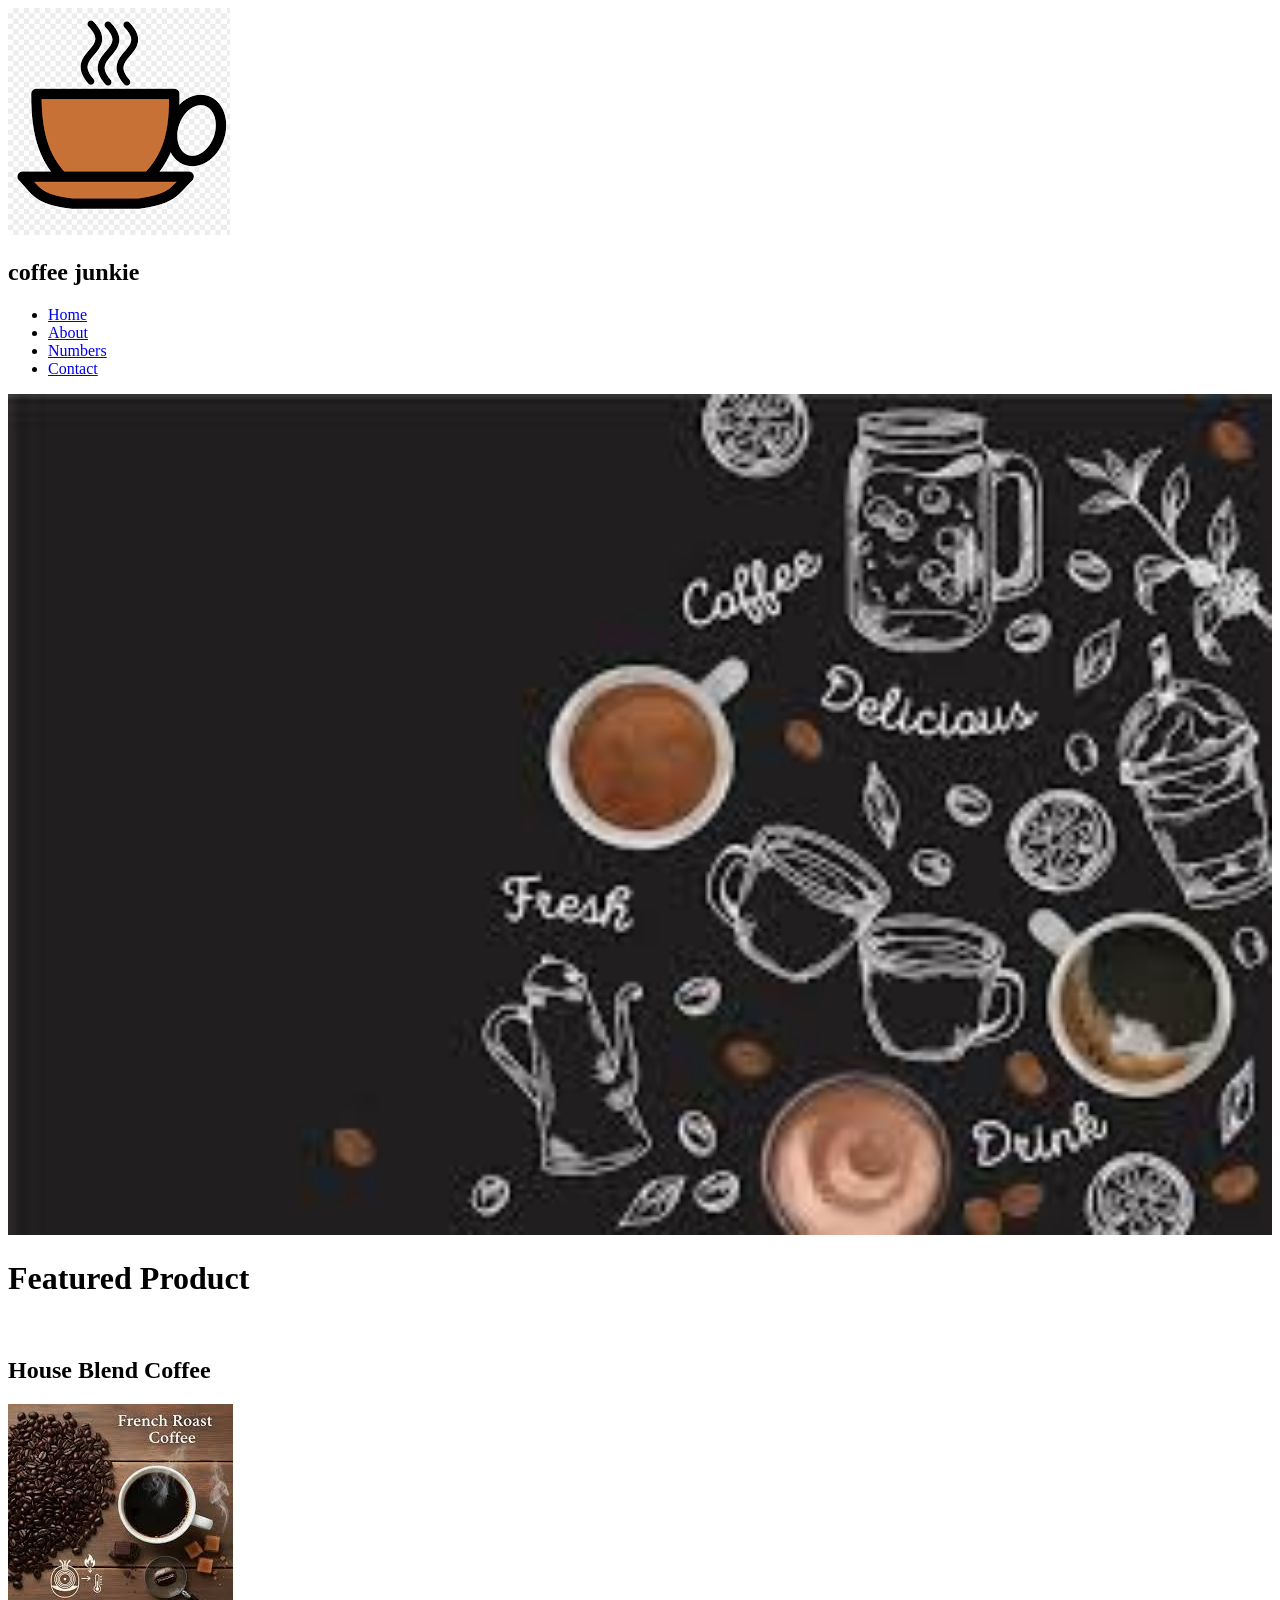
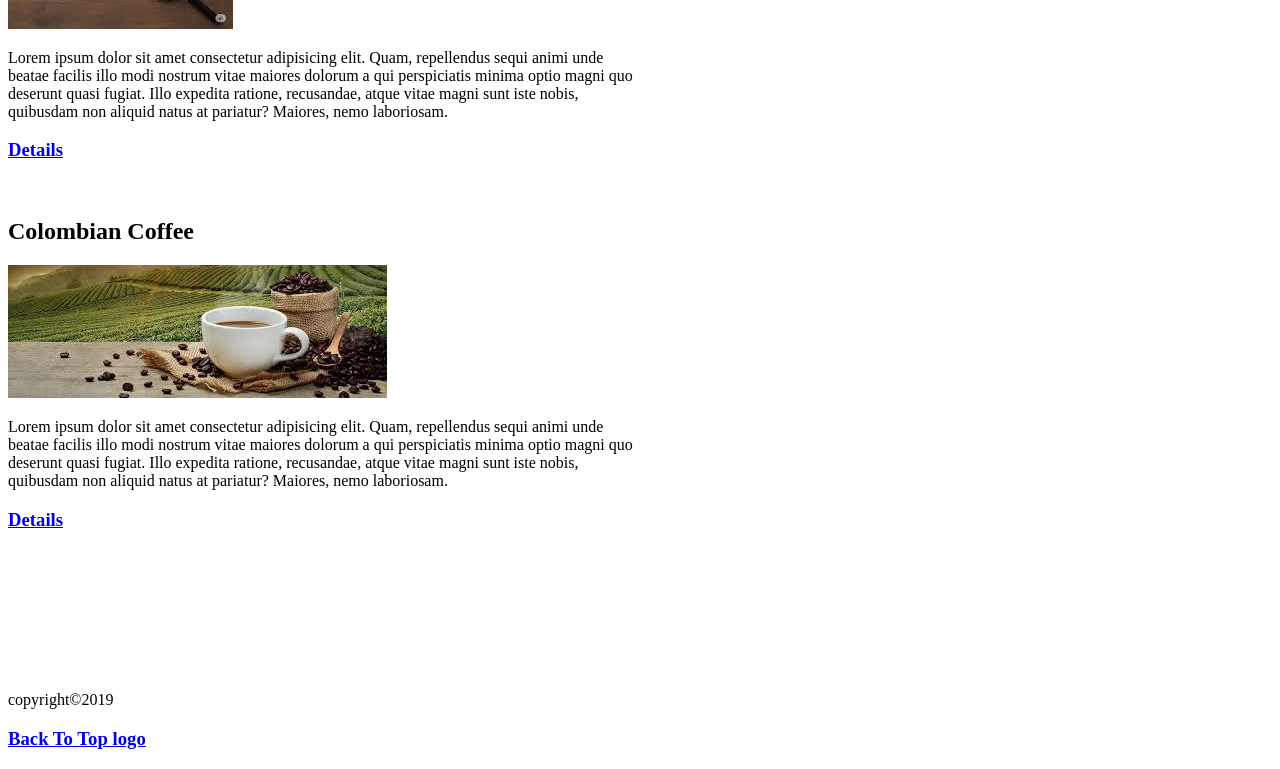
==== index.html @ 6e852650 "Day 3 - Coffee Junkie HTML website" ====
<!DOCTYPE html>
<html lang="en">
<head>
    <meta charset="UTF-8">
    <meta name="viewport" content="width=device-width, initial-scale=1.0">
    <title>coffee</title>
</head>
<body>
    
        <img src="images/coffee logo.png" id="logo" alt="coffee logo"/>
    <h2>coffee junkie</h2>
    <ul>
        <li><a href="index.html">Home</a></li>
        <li><a href="about.html">About</a></li>
        <li><a href="numbers.html">Numbers</a></li>
        <li><a href="contact.html">Contact</a></li>
    </ul>
    <img src="images/background.jpg" alt="coffee beans"
    style="height:100%;" width="100%"/>
    <br>
    <h1>Featured Product</h1>
    <br>
    <h2>House Blend Coffee</h2>
    <img src="images/french roast.jpg" alt="french roast"/>
    <p style="width:50%;">
        Lorem ipsum dolor sit amet consectetur adipisicing elit. Quam, repellendus sequi animi unde beatae facilis illo modi
        nostrum vitae maiores dolorum a qui perspiciatis minima optio magni quo deserunt quasi fugiat. Illo expedita ratione,
        recusandae, atque vitae magni sunt iste nobis, quibusdam non aliquid natus at pariatur? Maiores, nemo laboriosam.
    </p>
   <h3><a href="//www.wikipedia.org/"
target="_blank">Details</a></h3>
<br>
    <h2>Colombian Coffee</h2>
    <img src="images/colombian.jpg" alt="colombian coffee" />
    <p style="width:50%;">
    Lorem ipsum dolor sit amet consectetur adipisicing elit. Quam, repellendus sequi animi unde beatae facilis illo modi nostrum vitae maiores dolorum a qui perspiciatis minima optio magni quo deserunt quasi fugiat. Illo expedita ratione, recusandae, atque vitae magni sunt iste nobis, quibusdam non aliquid natus at pariatur? Maiores, nemo laboriosam.
    </p>
    <h3><a href="//www.wikipedia.org/"
    target="_blank">Details</a></h3>
    <br>
    <br>
    <br>
    <br>
    <br>
    <br>
    <br>
    <p>copyright&copy;2019</p>
    <h3><a href="#logo">Back To Top logo</a></h3>
</body>
</html>
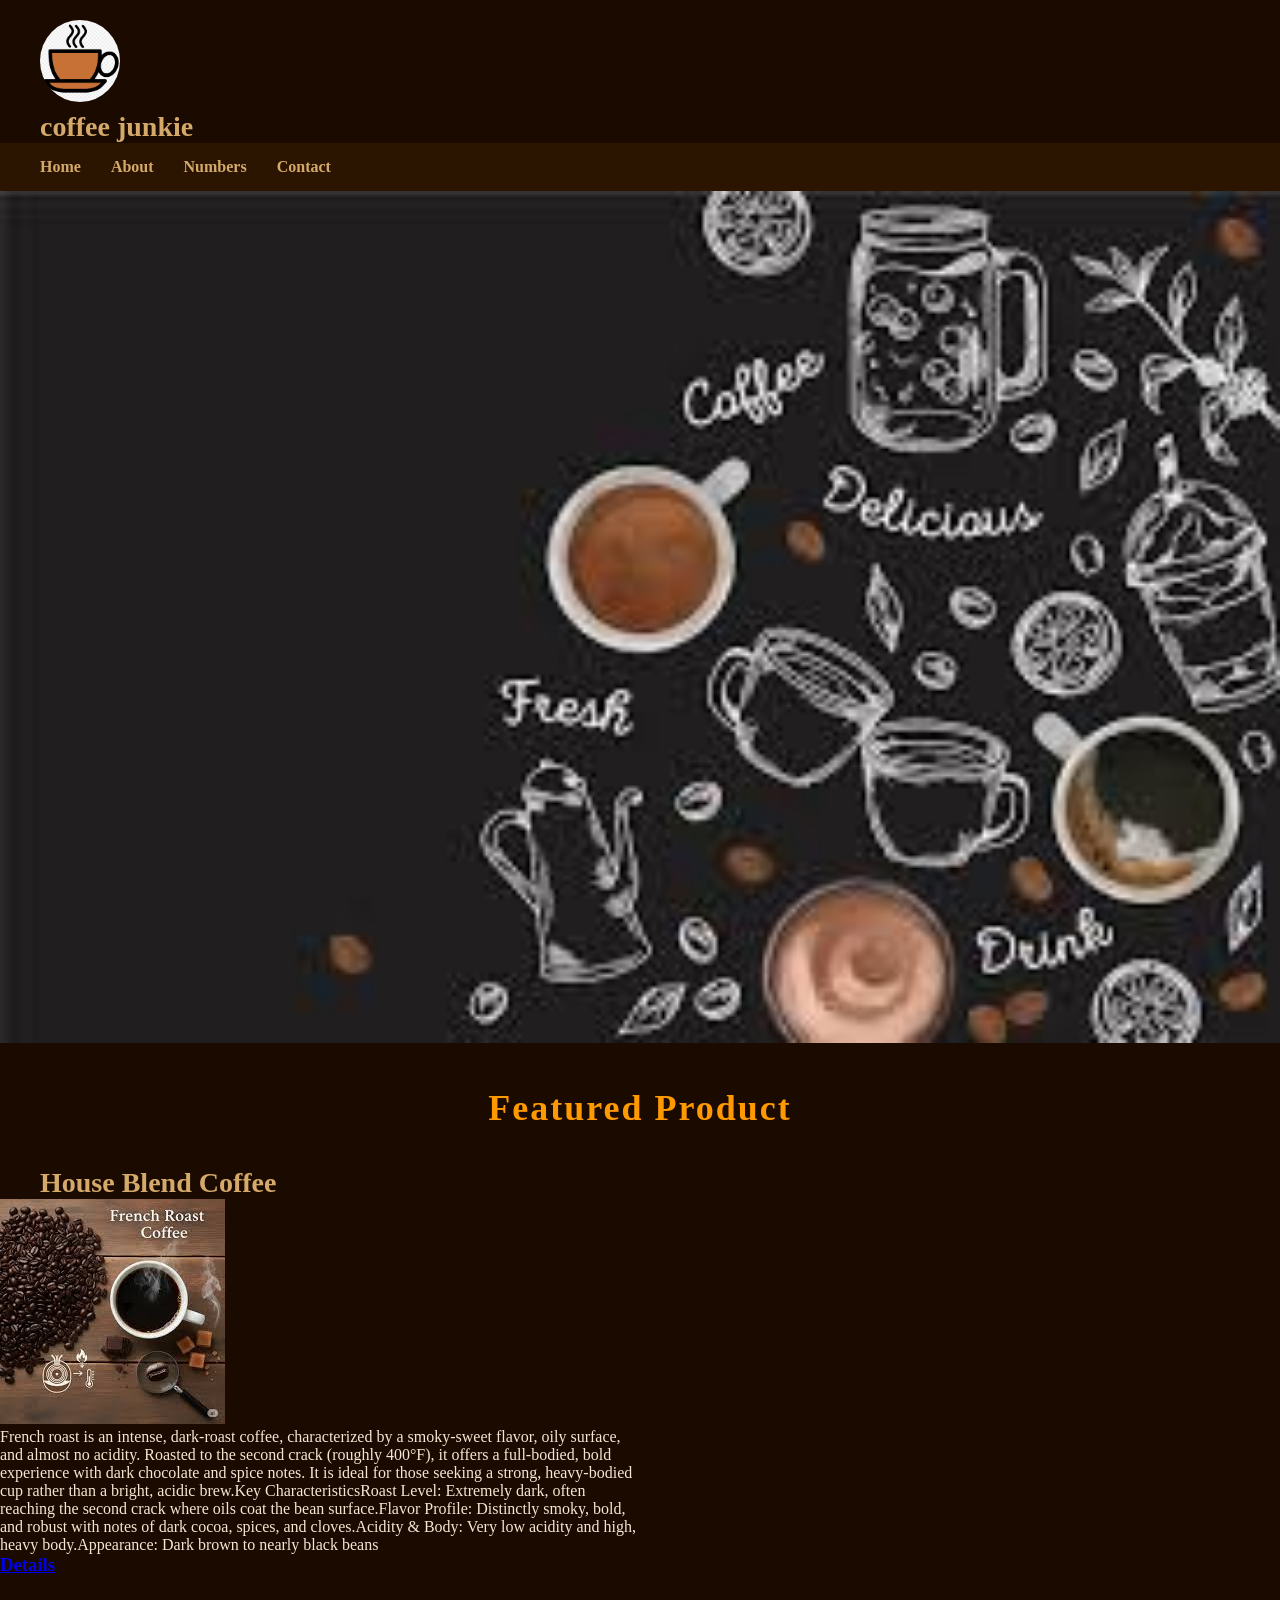
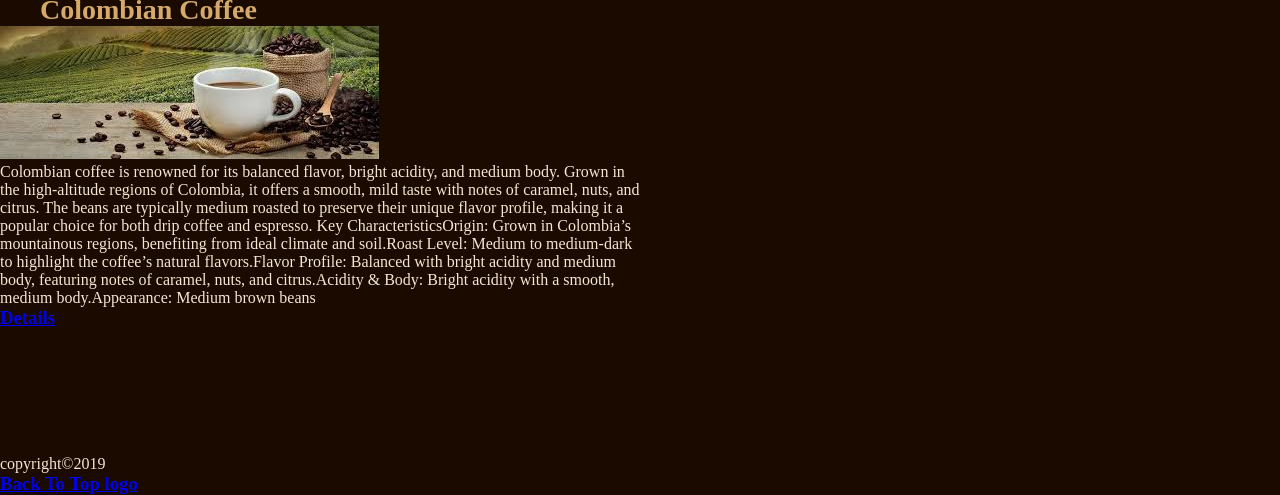
==== commit 0f93814b: "Added CSS styling to coffee website" ====
--- a/index.html
+++ b/index.html
@@ -4,6 +4,7 @@
     <meta charset="UTF-8">
     <meta name="viewport" content="width=device-width, initial-scale=1.0">
     <title>coffee</title>
+    <link rel="stylesheet" href="style.css">
 </head>
 <body>
     
@@ -23,9 +24,12 @@
     <h2>House Blend Coffee</h2>
     <img src="images/french roast.jpg" alt="french roast"/>
     <p style="width:50%;">
-        Lorem ipsum dolor sit amet consectetur adipisicing elit. Quam, repellendus sequi animi unde beatae facilis illo modi
-        nostrum vitae maiores dolorum a qui perspiciatis minima optio magni quo deserunt quasi fugiat. Illo expedita ratione,
-        recusandae, atque vitae magni sunt iste nobis, quibusdam non aliquid natus at pariatur? Maiores, nemo laboriosam.
+        French roast is an intense, dark-roast coffee, characterized by a smoky-sweet flavor, oily surface, and almost no
+        acidity. Roasted to the second crack (roughly 400°F), it offers a full-bodied, bold experience with dark chocolate and
+        spice notes. It is ideal for those seeking a strong, heavy-bodied cup rather than a bright, acidic brew.Key
+        CharacteristicsRoast Level: Extremely dark, often reaching the second crack where oils coat the bean surface.Flavor
+        Profile: Distinctly smoky, bold, and robust with notes of dark cocoa, spices, and cloves.Acidity & Body: Very low
+        acidity and high, heavy body.Appearance: Dark brown to nearly black beans
     </p>
    <h3><a href="//www.wikipedia.org/"
 target="_blank">Details</a></h3>
@@ -33,7 +37,13 @@
     <h2>Colombian Coffee</h2>
     <img src="images/colombian.jpg" alt="colombian coffee" />
     <p style="width:50%;">
-    Lorem ipsum dolor sit amet consectetur adipisicing elit. Quam, repellendus sequi animi unde beatae facilis illo modi nostrum vitae maiores dolorum a qui perspiciatis minima optio magni quo deserunt quasi fugiat. Illo expedita ratione, recusandae, atque vitae magni sunt iste nobis, quibusdam non aliquid natus at pariatur? Maiores, nemo laboriosam.
+        Colombian coffee is renowned for its balanced flavor, bright acidity, and medium body. Grown in the high-altitude
+        regions of Colombia, it offers a smooth, mild taste with notes of caramel, nuts, and citrus. The beans are typically
+        medium roasted to preserve their unique flavor profile, making it a popular choice for both drip coffee and espresso.
+        Key CharacteristicsOrigin: Grown in Colombia’s mountainous regions, benefiting from ideal climate and soil.Roast Level:
+        Medium to medium-dark to highlight the coffee’s natural flavors.Flavor Profile: Balanced with bright acidity and
+        medium body, featuring notes of caramel, nuts, and citrus.Acidity & Body: Bright acidity with a smooth, medium
+        body.Appearance: Medium brown beans
     </p>
     <h3><a href="//www.wikipedia.org/"
     target="_blank">Details</a></h3>
--- a/style.css
+++ b/style.css
@@ -0,0 +1,121 @@
+/* Reset */
+* {
+    margin: 0;
+    padding: 0;
+    box-sizing: border-box;
+}
+
+/* Body */
+body {
+    background-color: #1a0a00;
+    font-family: Georgia, serif;
+    color: #f5e6d3;
+}
+
+/* Navigation */
+ul {
+    background-color: #2c1500;
+    list-style: none;
+    display: flex;
+    gap: 30px;
+    padding: 15px 40px;
+}
+
+ul li a {
+    color: #d4a96a;
+    text-decoration: none;
+    font-size: 16px;
+    font-weight: bold;
+}
+
+ul li a:hover {
+    color: #ff9900;
+}
+
+/* Logo and title */
+#logo {
+    width: 80px;
+    margin: 20px 40px 5px;
+    border-radius: 50%;
+}
+
+h2 {
+    color: #d4a96a;
+    margin-left: 40px;
+    font-size: 28px;
+}
+
+/* Hero image */
+.hero-img {
+    width: 100%;
+    height: 400px;
+    object-fit: cover;
+    margin: 20px 0;
+}
+
+/* Section headings */
+h1 {
+    color: #ff9900;
+    text-align: center;
+    font-size: 36px;
+    margin: 40px 0 20px;
+    letter-spacing: 2px;
+}
+
+/* Product sections */
+.product {
+    display: flex;
+    gap: 40px;
+    align-items: center;
+    padding: 30px 80px;
+    border-bottom: 1px solid #2c1500;
+}
+
+.product img {
+    width: 300px;
+    height: 250px;
+    object-fit: cover;
+    border-radius: 10px;
+    border: 3px solid #d4a96a;
+}
+
+.product h2 {
+    color: #d4a96a;
+    font-size: 26px;
+    margin: 0 0 15px;
+}
+
+.product p {
+    color: #c4a882;
+    line-height: 1.8;
+    font-size: 15px;
+}
+
+.product a {
+    display: inline-block;
+    margin-top: 15px;
+    background-color: #d4a96a;
+    color: #1a0a00;
+    padding: 10px 25px;
+    border-radius: 25px;
+    text-decoration: none;
+    font-weight: bold;
+}
+
+.product a:hover {
+    background-color: #ff9900;
+}
+
+/* Footer */
+footer {
+    text-align: center;
+    padding: 30px;
+    background-color: #2c1500;
+    color: #d4a96a;
+    margin-top: 40px;
+}
+
+footer a {
+    color: #ff9900;
+    text-decoration: none;
+}
